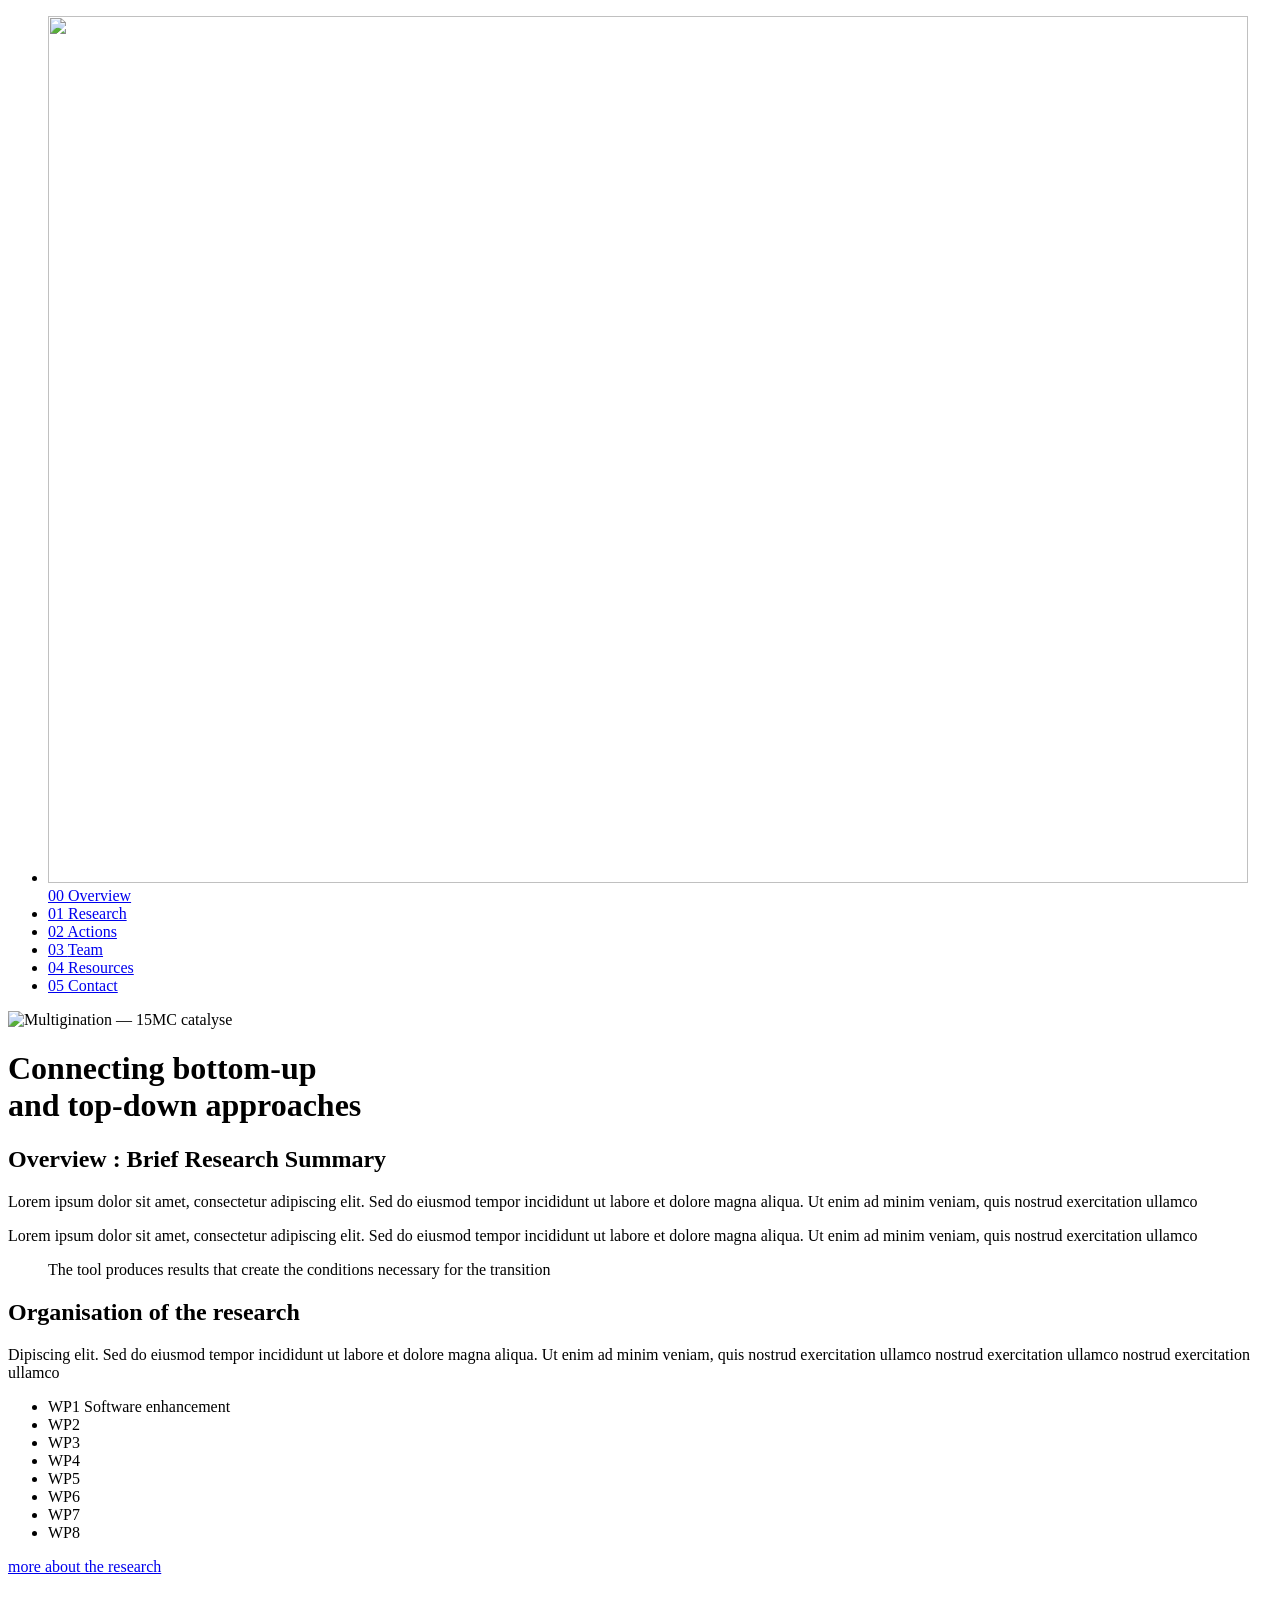
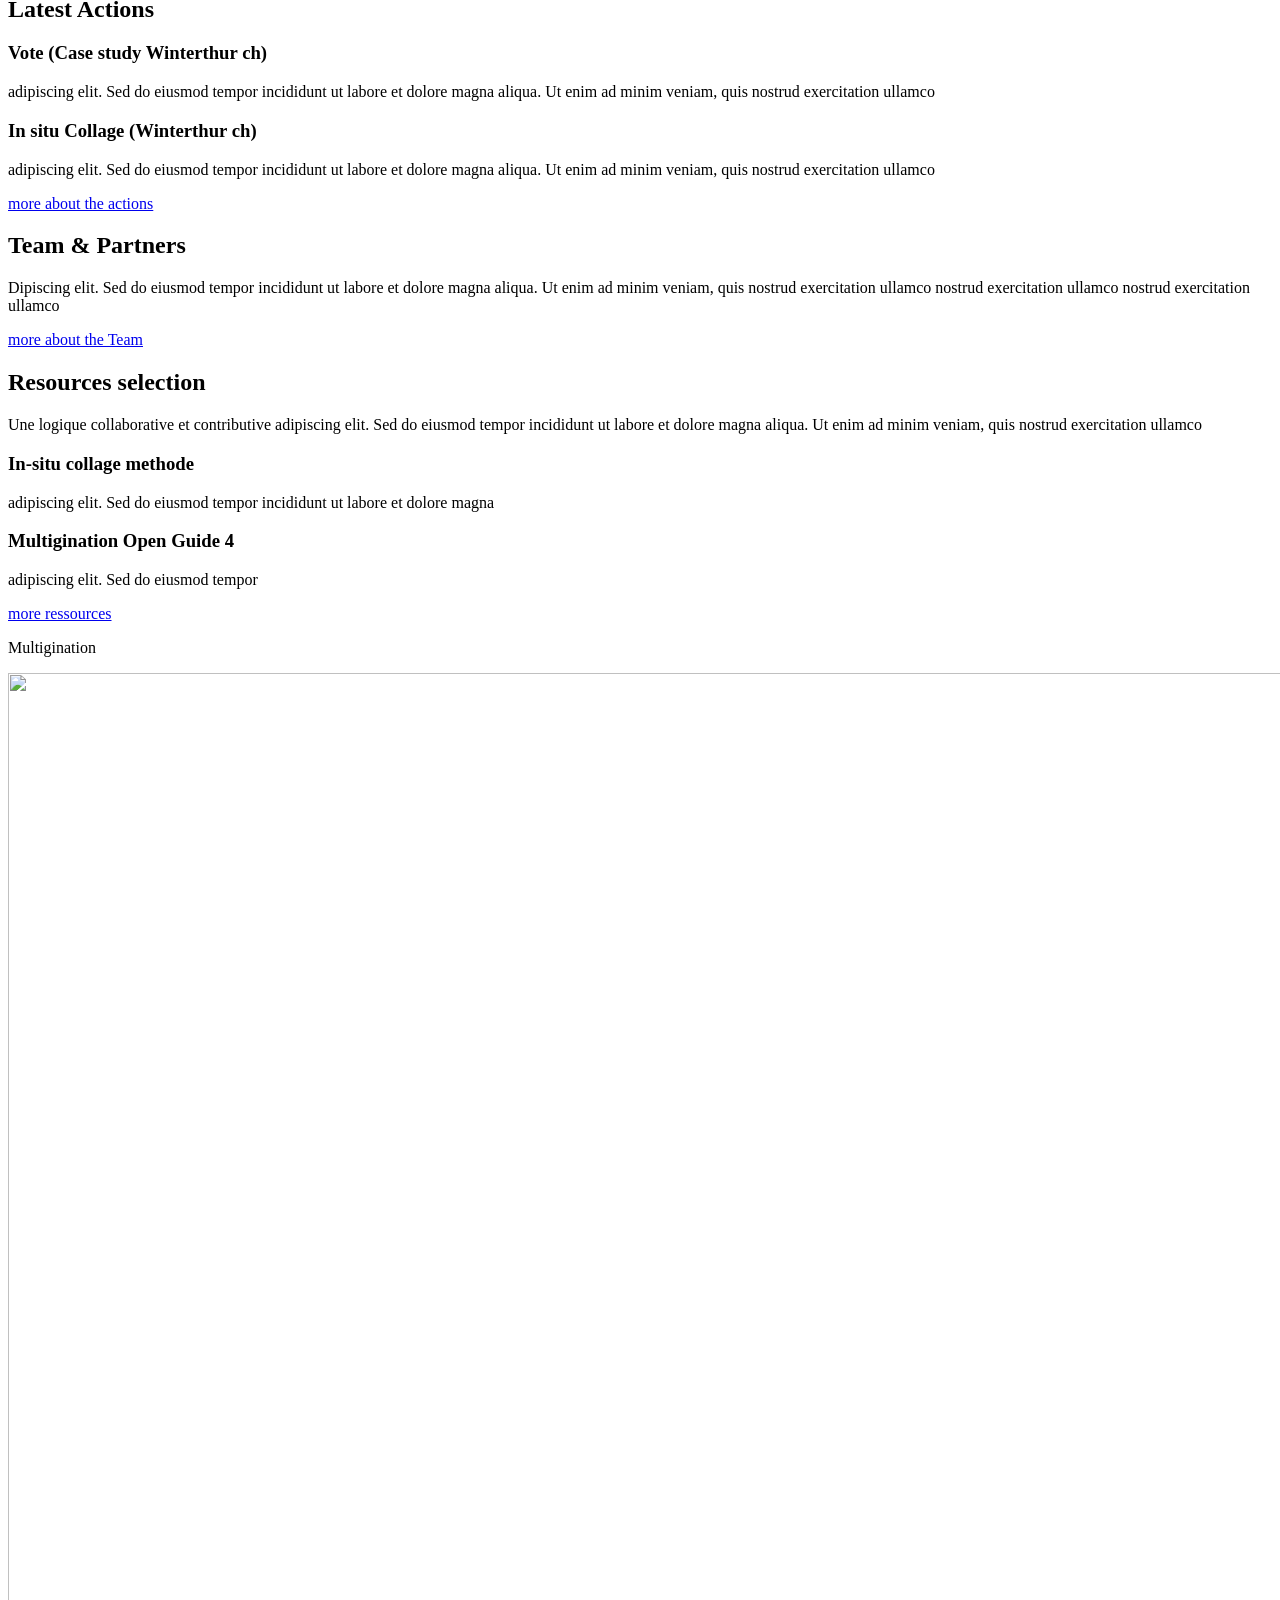
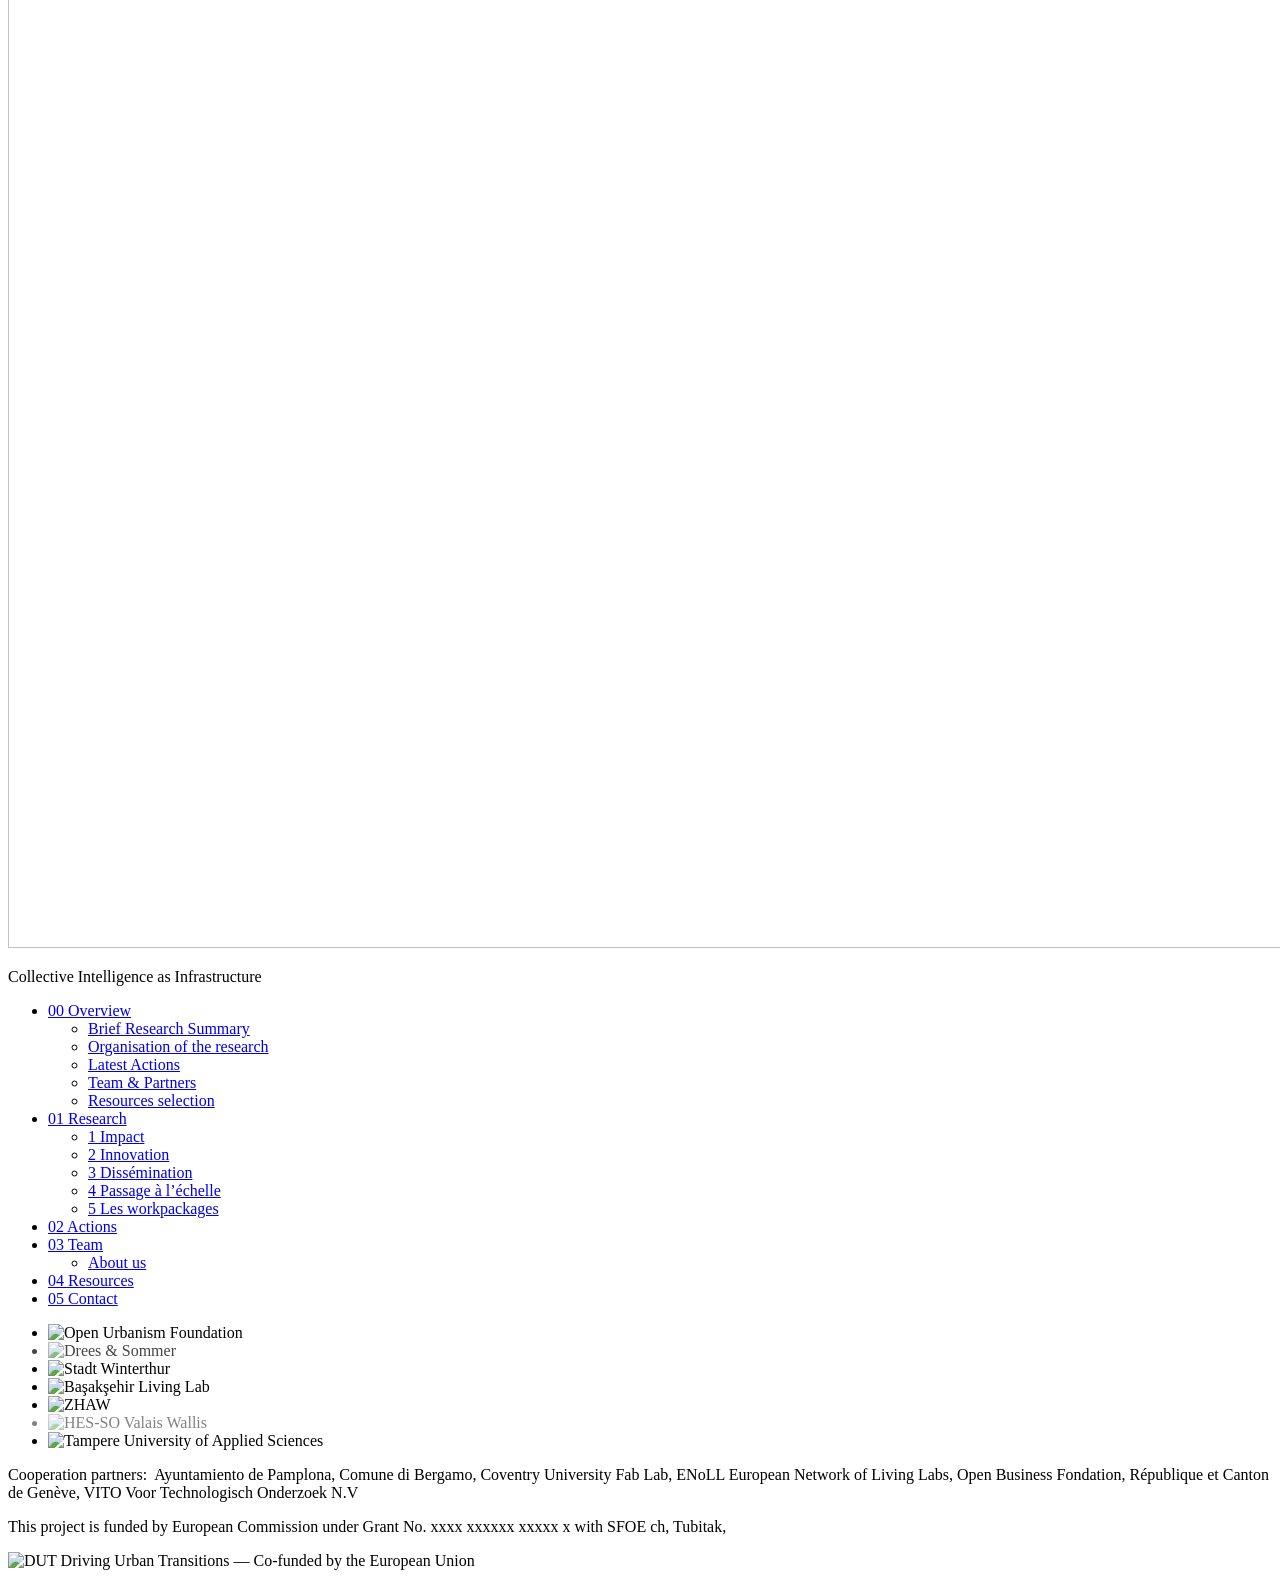
==== index.html @ ff6bdde0 "deploy(site): publish Multigination with plain H1 numbers" ====
<!doctype html>
<html lang="en">
	<head>
		<meta charset="utf-8" />
		<meta name="viewport" content="width=device-width, initial-scale=1" />
		<meta name="robots" content="noindex, nofollow" />
		<link rel="icon" href="/multigination-site/assets/brand/multigination-icon.png" />
		<script>
			/* Entrance motion only when allowed; everything stays visible otherwise. */
			try {
				if (!matchMedia('(prefers-reduced-motion: reduce)').matches) document.documentElement.classList.add('mg-motion');
			} catch (e) {}
		</script>
		<link href="/multigination-site/_app/immutable/entry/start.D6zuiDNo.js" rel="modulepreload">
		<link href="/multigination-site/_app/immutable/entry/payload.DSmR2FwN.js" rel="modulepreload">
		<link href="/multigination-site/_app/immutable/chunks/CRzLMJPS.js" rel="modulepreload">
		<link href="/multigination-site/_app/immutable/chunks/BfN2QeM5.js" rel="modulepreload">
		<link href="/multigination-site/_app/immutable/chunks/CEHcjPaB.js" rel="modulepreload">
		<link href="/multigination-site/_app/immutable/chunks/D9RKIQqt.js" rel="modulepreload">
		<link href="/multigination-site/_app/immutable/chunks/B4y-489o.js" rel="modulepreload">
		<link href="/multigination-site/_app/immutable/entry/app.DIaLrptm.js" rel="modulepreload">
		<link href="/multigination-site/_app/immutable/nodes/0.DMyvDk5d.js" rel="modulepreload">
		<link href="/multigination-site/_app/immutable/nodes/2.DEUHML2O.js" rel="modulepreload">
		<link href="/multigination-site/_app/immutable/chunks/BKaqnfBG.js" rel="modulepreload">
		<link href="/multigination-site/_app/immutable/chunks/IMDAhLnk.js" rel="modulepreload">
		<link href="/multigination-site/_app/immutable/chunks/BIzUYQnW.js" rel="modulepreload">
		<!--12spi07--><meta name="robots" content="noindex, nofollow"/><!----><title>00 Overview — Multigination</title>
		<link href="/multigination-site/_app/immutable/assets/0.BeTSXRjf.css" rel="stylesheet">
		<link href="/multigination-site/_app/immutable/assets/placeholders.nzxCid6A.css" rel="stylesheet">
		<link href="/multigination-site/_app/immutable/assets/Card.DO4k77-3.css" rel="stylesheet">
		<link href="/multigination-site/_app/immutable/assets/Overview.DyeqRTXB.css" rel="stylesheet">
	</head>
	<body data-sveltekit-preload-data="hover">
		<div style="display: contents"><!--[--><!--[--><!--[0--><!--[--><!--[--><!--[-1--><!--[--><header class="site-header svelte-1ezjbvk"><nav class="nav-main svelte-1ezjbvk" aria-label="Main navigation"><ul class="svelte-1ezjbvk"><!--[--><li class="svelte-1ezjbvk current home"><a href="/multigination-site/" aria-current="page" class="svelte-1ezjbvk"><!--[0--><span class="icon svelte-1ezjbvk" aria-hidden="true"><img src="/multigination-site/assets/brand/multigination-icon.png" alt="" width="1200" height="867" class="svelte-1ezjbvk"/></span><!--]--> <span class="btn svelte-1ezjbvk"><span class="no svelte-1ezjbvk">00 </span>Overview</span></a></li><li class="svelte-1ezjbvk"><a href="/multigination-site/01-research/" class="svelte-1ezjbvk"><!--[-1--><!--]--> <span class="btn svelte-1ezjbvk"><span class="no svelte-1ezjbvk">01 </span>Research</span></a></li><li class="svelte-1ezjbvk"><a href="/multigination-site/02-actions/" class="svelte-1ezjbvk"><!--[-1--><!--]--> <span class="btn svelte-1ezjbvk"><span class="no svelte-1ezjbvk">02 </span>Actions</span></a></li><li class="svelte-1ezjbvk"><a href="/multigination-site/03-team-and-partners/" class="svelte-1ezjbvk"><!--[-1--><!--]--> <span class="btn svelte-1ezjbvk"><span class="no svelte-1ezjbvk">03 </span>Team</span></a></li><li class="svelte-1ezjbvk"><a href="/multigination-site/04-ressources/" class="svelte-1ezjbvk"><!--[-1--><!--]--> <span class="btn svelte-1ezjbvk"><span class="no svelte-1ezjbvk">04 </span>Resources</span></a></li><li class="svelte-1ezjbvk"><a href="/multigination-site/05-contact/" class="svelte-1ezjbvk"><!--[-1--><!--]--> <span class="btn svelte-1ezjbvk"><span class="no svelte-1ezjbvk">05 </span>Contact</span></a></li><!--]--></ul></nav></header><!----> <div class="page svelte-12spi07"><!--[-1--><!--]--> <main class="main-primary" id="content"><header class="intro svelte-da1f0x"><div class="intro-logo svelte-da1f0x"><div class="logo-box svelte-da1f0x"><span class="living-logo svelte-1qykls2"><img src="/multigination-site/assets/brand/multigination-logo.png" alt="Multigination — 15MC catalyse" width="3125" height="1875" class="svelte-1qykls2"/> <!--[-1--><!--]--></span><!----></div></div> <h1 class="fs-xl enter svelte-da1f0x" style="--enter-i: 1;"><span class="hl">Connecting bottom-up <br/></span><span class="hl">and top-down approaches</span></h1></header> <section class="section" id="to_summary"><h2 class="section-heading fs-md"><span>Overview : Brief Research Summary</span></h2> <div class="intro-row content"><div class="col"><p>Lorem ipsum dolor sit amet, consectetur adipiscing elit. Sed do eiusmod tempor incididunt ut labore et dolore magna aliqua. Ut enim ad minim veniam, quis nostrud exercitation ullamco</p></div> <div class="col"><p>Lorem ipsum dolor sit amet, consectetur adipiscing elit. Sed do eiusmod tempor incididunt ut labore et dolore magna aliqua. Ut enim ad minim veniam, quis nostrud exercitation ullamco</p></div></div> <div class="content"><blockquote><p>The tool produces results that create the conditions necessary for the transition</p></blockquote></div></section> <section class="section section-40" id="to_organisation"><h2 class="section-heading fs-md"><span>Organisation of the research</span></h2> <div class="content"><p>Dipiscing elit. Sed do eiusmod tempor incididunt ut labore et dolore magna aliqua. Ut enim ad minim veniam, quis nostrud exercitation ullamco nostrud exercitation ullamco nostrud exercitation ullamco</p> <ul class="wp svelte-da1f0x"><li class="b u">WP1 Software enhancement</li> <li>WP2</li> <li>WP3</li> <li>WP4</li> <li>WP5</li> <li>WP6</li> <li>WP7</li> <li>WP8</li></ul> <p><a class="a-ico-return" href="/multigination-site/01-research/">more about the research</a></p></div></section> <section class="section section-60" id="to_latest-actions"><h2 class="section-heading fs-md"><span>Latest Actions</span></h2> <div class="news svelte-da1f0x"><article class="card svelte-1udyrqm"><h3 class="card-title fs-plus svelte-1udyrqm"><span class="u">Vote (Case study Winterthur ch)</span></h3> <div class="card-body svelte-1udyrqm"><p>adipiscing elit. Sed do eiusmod tempor incididunt ut labore et dolore magna aliqua. Ut enim ad minim veniam, quis nostrud exercitation ullamco</p><!----></div> <!--[-1--><!--]--></article><!----> <article class="card svelte-1udyrqm"><h3 class="card-title fs-plus svelte-1udyrqm"><span class="u">In situ Collage (Winterthur ch)</span></h3> <div class="card-body svelte-1udyrqm"><p>adipiscing elit. Sed do eiusmod tempor incididunt ut labore et dolore magna aliqua. Ut enim ad minim veniam, quis nostrud exercitation ullamco</p><!----></div> <!--[-1--><!--]--></article><!----></div> <div class="content"><p><a class="a-ico-return" href="/multigination-site/02-actions/">more about the actions</a></p></div></section> <section class="section section-60" id="to_team"><h2 class="section-heading fs-md"><span>Team &amp; Partners</span></h2> <div class="content"><p>Dipiscing elit. Sed do eiusmod tempor incididunt ut labore et dolore magna aliqua. Ut enim ad minim veniam, quis nostrud exercitation ullamco nostrud exercitation ullamco nostrud exercitation ullamco</p> <p><a class="a-ico-return" href="/multigination-site/03-team-and-partners/">more about the Team</a></p></div></section> <section class="section section-40" id="to_resources"><h2 class="section-heading fs-md"><span>Resources selection</span></h2> <div class="content"><p>Une logique collaborative et contributive adipiscing elit. Sed do eiusmod tempor incididunt ut labore et dolore
				magna aliqua. Ut enim ad minim veniam, quis nostrud exercitation ullamco</p></div> <div class="publications svelte-da1f0x"><article class="card svelte-1udyrqm compact"><h3 class="card-title fs-plus svelte-1udyrqm"><span class="u">In-situ collage methode</span></h3> <div class="card-body svelte-1udyrqm"><p>adipiscing elit. Sed do eiusmod tempor incididunt ut labore et dolore magna</p><!----></div> <!--[-1--><!--]--></article><!----> <article class="card svelte-1udyrqm compact"><h3 class="card-title fs-plus svelte-1udyrqm"><span class="u">Multigination Open Guide 4</span></h3> <div class="card-body svelte-1udyrqm"><p>adipiscing elit. Sed do eiusmod tempor</p><!----></div> <!--[-1--><!--]--></article><!----></div> <div class="content"><p><a class="a-ico-return" href="/multigination-site/04-ressources/">more ressources</a></p></div></section><!----></main> <footer class="footer svelte-4jwo3w" id="footer"><p class="big-word svelte-4jwo3w" aria-hidden="true">Multigination</p> <div class="footer-inner svelte-4jwo3w"><a class="footer-logo svelte-4jwo3w" href="/multigination-site/" aria-label="Multigination — Overview"><img src="/multigination-site/assets/brand/multigination-logo.png" alt="" width="3125" height="1875"/></a> <p class="footer-slogan fs-md svelte-4jwo3w">Collective Intelligence as Infrastructure</p> <nav class="nav-footer fs-sm svelte-4jwo3w" aria-label="Footer navigation"><ul class="svelte-4jwo3w"><!--[--><li class="svelte-4jwo3w"><a href="/multigination-site/" class="svelte-4jwo3w">00 Overview</a> <!--[0--><ul class="svelte-4jwo3w"><!--[--><li class="svelte-4jwo3w"><a href="/multigination-site/#to_summary" class="svelte-4jwo3w">Brief Research Summary</a></li><li class="svelte-4jwo3w"><a href="/multigination-site/#to_organisation" class="svelte-4jwo3w">Organisation of the research</a></li><li class="svelte-4jwo3w"><a href="/multigination-site/#to_latest-actions" class="svelte-4jwo3w">Latest Actions</a></li><li class="svelte-4jwo3w"><a href="/multigination-site/#to_team" class="svelte-4jwo3w">Team &amp; Partners</a></li><li class="svelte-4jwo3w"><a href="/multigination-site/#to_resources" class="svelte-4jwo3w">Resources selection</a></li><!--]--></ul><!--]--></li><li class="svelte-4jwo3w"><a href="/multigination-site/01-research/" class="svelte-4jwo3w">01 Research</a> <!--[0--><ul class="svelte-4jwo3w"><!--[--><li class="svelte-4jwo3w"><a href="/multigination-site/01-research/#to_impact" class="svelte-4jwo3w">1 Impact</a></li><li class="svelte-4jwo3w"><a href="/multigination-site/01-research/#to_innovation" class="svelte-4jwo3w">2 Innovation</a></li><li class="svelte-4jwo3w"><a href="/multigination-site/01-research/#to_dissemination" class="svelte-4jwo3w">3 Dissémination</a></li><li class="svelte-4jwo3w"><a href="/multigination-site/01-research/#to_echelle" class="svelte-4jwo3w">4 Passage à l’échelle</a></li><li class="svelte-4jwo3w"><a href="/multigination-site/01-research/#to_workpackages" class="svelte-4jwo3w">5 Les workpackages</a></li><!--]--></ul><!--]--></li><li class="svelte-4jwo3w"><a href="/multigination-site/02-actions/" class="svelte-4jwo3w">02 Actions</a> <!--[-1--><!--]--></li><li class="svelte-4jwo3w"><a href="/multigination-site/03-team-and-partners/" class="svelte-4jwo3w">03 Team</a> <!--[0--><ul class="svelte-4jwo3w"><!--[--><li class="svelte-4jwo3w"><a href="/multigination-site/03-team-and-partners/#to_about" class="svelte-4jwo3w">About us</a></li><!--]--></ul><!--]--></li><li class="svelte-4jwo3w"><a href="/multigination-site/04-ressources/" class="svelte-4jwo3w">04 Resources</a> <!--[-1--><!--]--></li><li class="svelte-4jwo3w"><a href="/multigination-site/05-contact/" class="svelte-4jwo3w">05 Contact</a> <!--[-1--><!--]--></li><!--]--></ul></nav> <aside class="footer-funding svelte-4jwo3w" aria-label="Partners and funding"><ul class="logos svelte-4jwo3w" aria-label="Partners"><!--[--><li class="svelte-4jwo3w" style="--scale: 1.25;"><img src="/multigination-site/assets/partners/open-urbanism-foundation.png" alt="Open Urbanism Foundation" width="3130" height="1063" class="svelte-4jwo3w"/></li><li class="svelte-4jwo3w" style="--scale: 1; opacity: 0.7271;"><img src="/multigination-site/assets/partners/drees-sommer.png" alt="Drees &amp; Sommer" width="1024" height="322" class="svelte-4jwo3w"/></li><li class="svelte-4jwo3w" style="--scale: 0.7;"><img src="/multigination-site/assets/partners/stadt-winterthur.png" alt="Stadt Winterthur" width="284" height="46" class="svelte-4jwo3w"/></li><li class="svelte-4jwo3w" style="--scale: 1.1;"><img src="/multigination-site/assets/partners/bll.png" alt="Başakşehir Living Lab" width="594" height="211" class="svelte-4jwo3w"/></li><li class="svelte-4jwo3w" style="--scale: 1.1;"><img src="/multigination-site/assets/partners/zhaw.png" alt="ZHAW" width="338" height="353" class="svelte-4jwo3w"/></li><li class="svelte-4jwo3w" style="--scale: 0.7; opacity: 0.4857;"><img src="/multigination-site/assets/partners/hes-so.png" alt="HES-SO Valais Wallis" width="1478" height="258" class="svelte-4jwo3w"/></li><li class="svelte-4jwo3w" style="--scale: 1.4;"><img src="/multigination-site/assets/partners/tamk.png" alt="Tampere University of Applied Sciences" width="895" height="353" class="svelte-4jwo3w"/></li><!--]--></ul> <p class="coop svelte-4jwo3w"><span class="b">Cooperation partners</span>:  Ayuntamiento de Pamplona, Comune di Bergamo, Coventry
				University Fab Lab, ENoLL European Network of Living Labs, Open Business Fondation, République et Canton de
				Genève, VITO Voor Technologisch Onderzoek N.V</p> <div class="funding svelte-4jwo3w"><p class="svelte-4jwo3w">This project is funded by European Commission under Grant No. xxxx xxxxxx xxxxx x with SFOE ch, Tubitak,</p> <img class="dut svelte-4jwo3w" src="/multigination-site/assets/partners/dut-eu.png" alt="DUT Driving Urban Transitions — Co-funded by the European Union" width="1200" height="200"/></div></aside></div></footer><!----></div><!--]--><!--]--><!--]--><!----><!--]--><!--]--><!--]--><!----> <!--[-1--><!--]--><!--]-->
			
			<script>
				{
					__sveltekit_vsz1yu = {
						base: "/multigination-site",
						version: "1792745255093",
						assets: "/multigination-site"
					};

					const element = document.currentScript.parentElement;

					import("/multigination-site/_app/immutable/entry/start.D6zuiDNo.js").then(async (kit) => {
						kit.init(__sveltekit_vsz1yu);
						const app = await import("/multigination-site/_app/immutable/entry/app.DIaLrptm.js");
						kit.start(app, element, {
							node_ids: [0, 2],
							data: [null,null],
							form: null,
							error: null
						});
					});
				}
			</script>
		</div>
	</body>
</html>
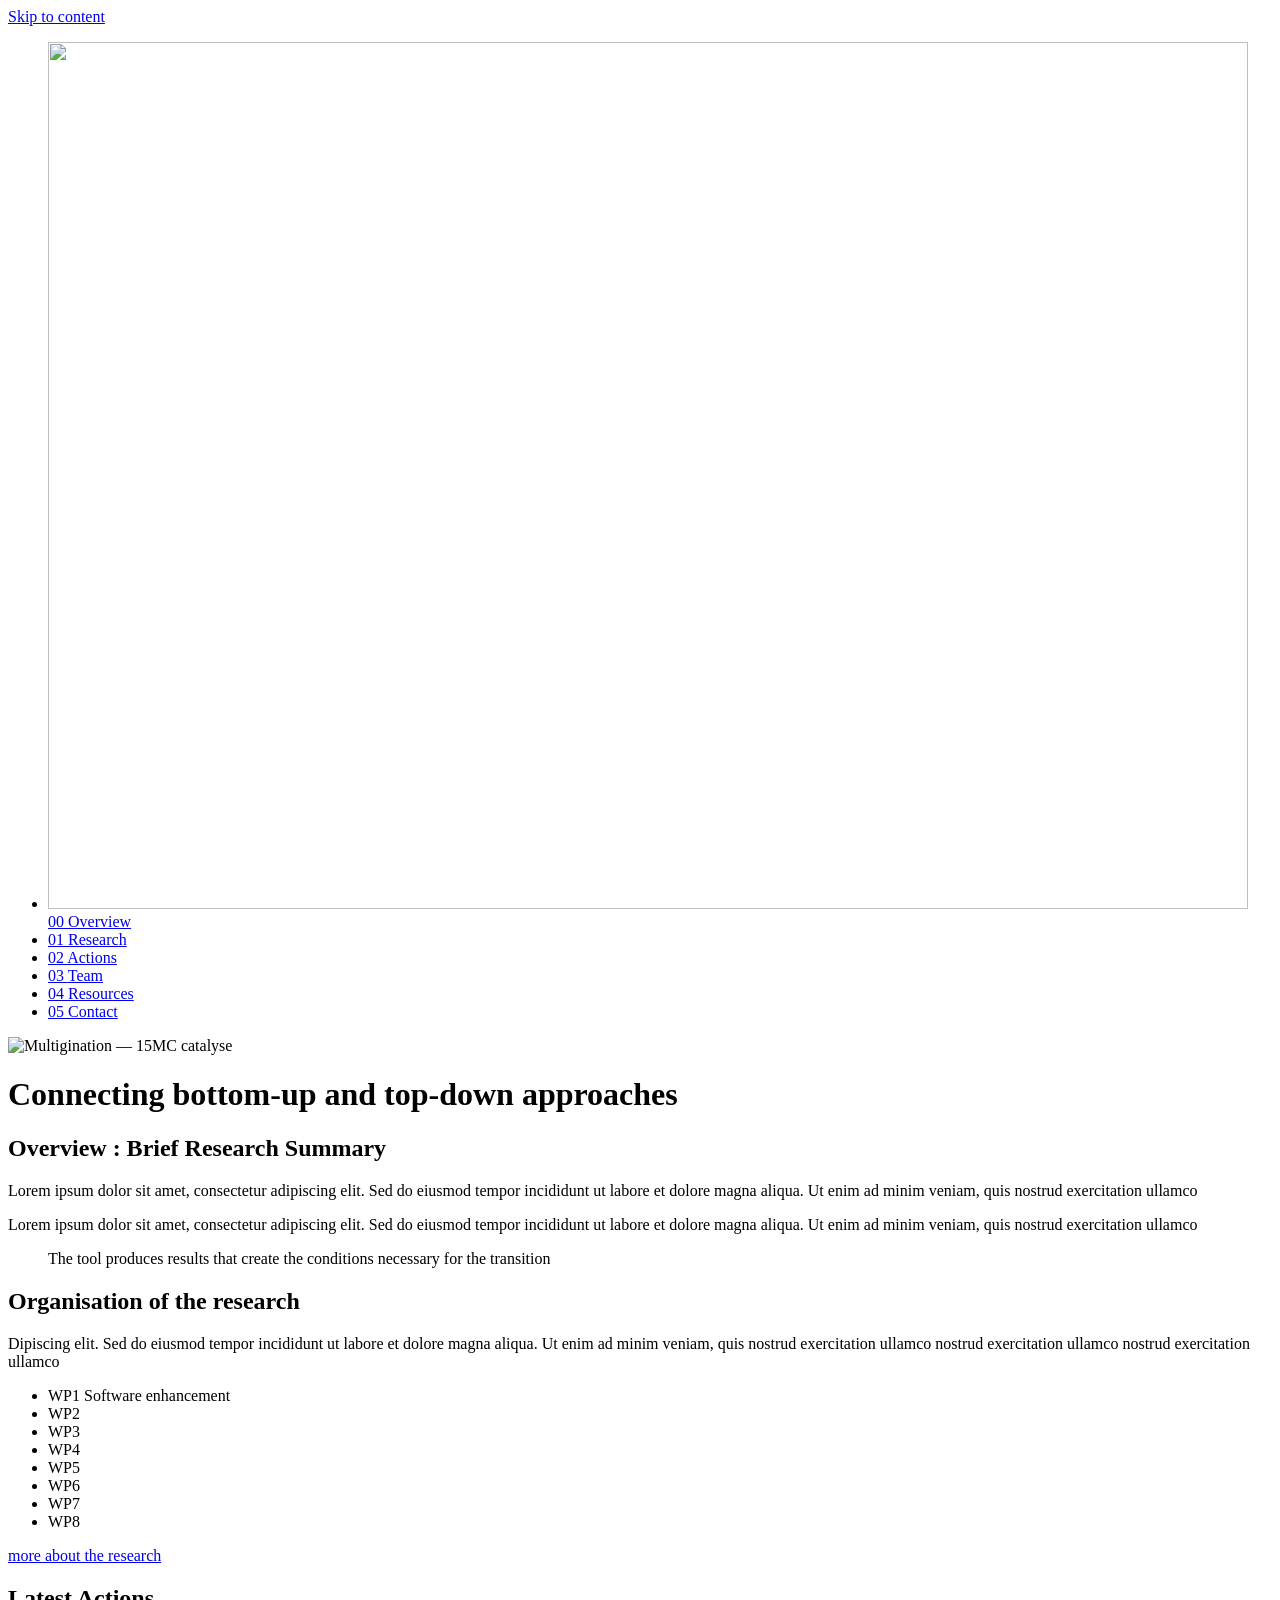
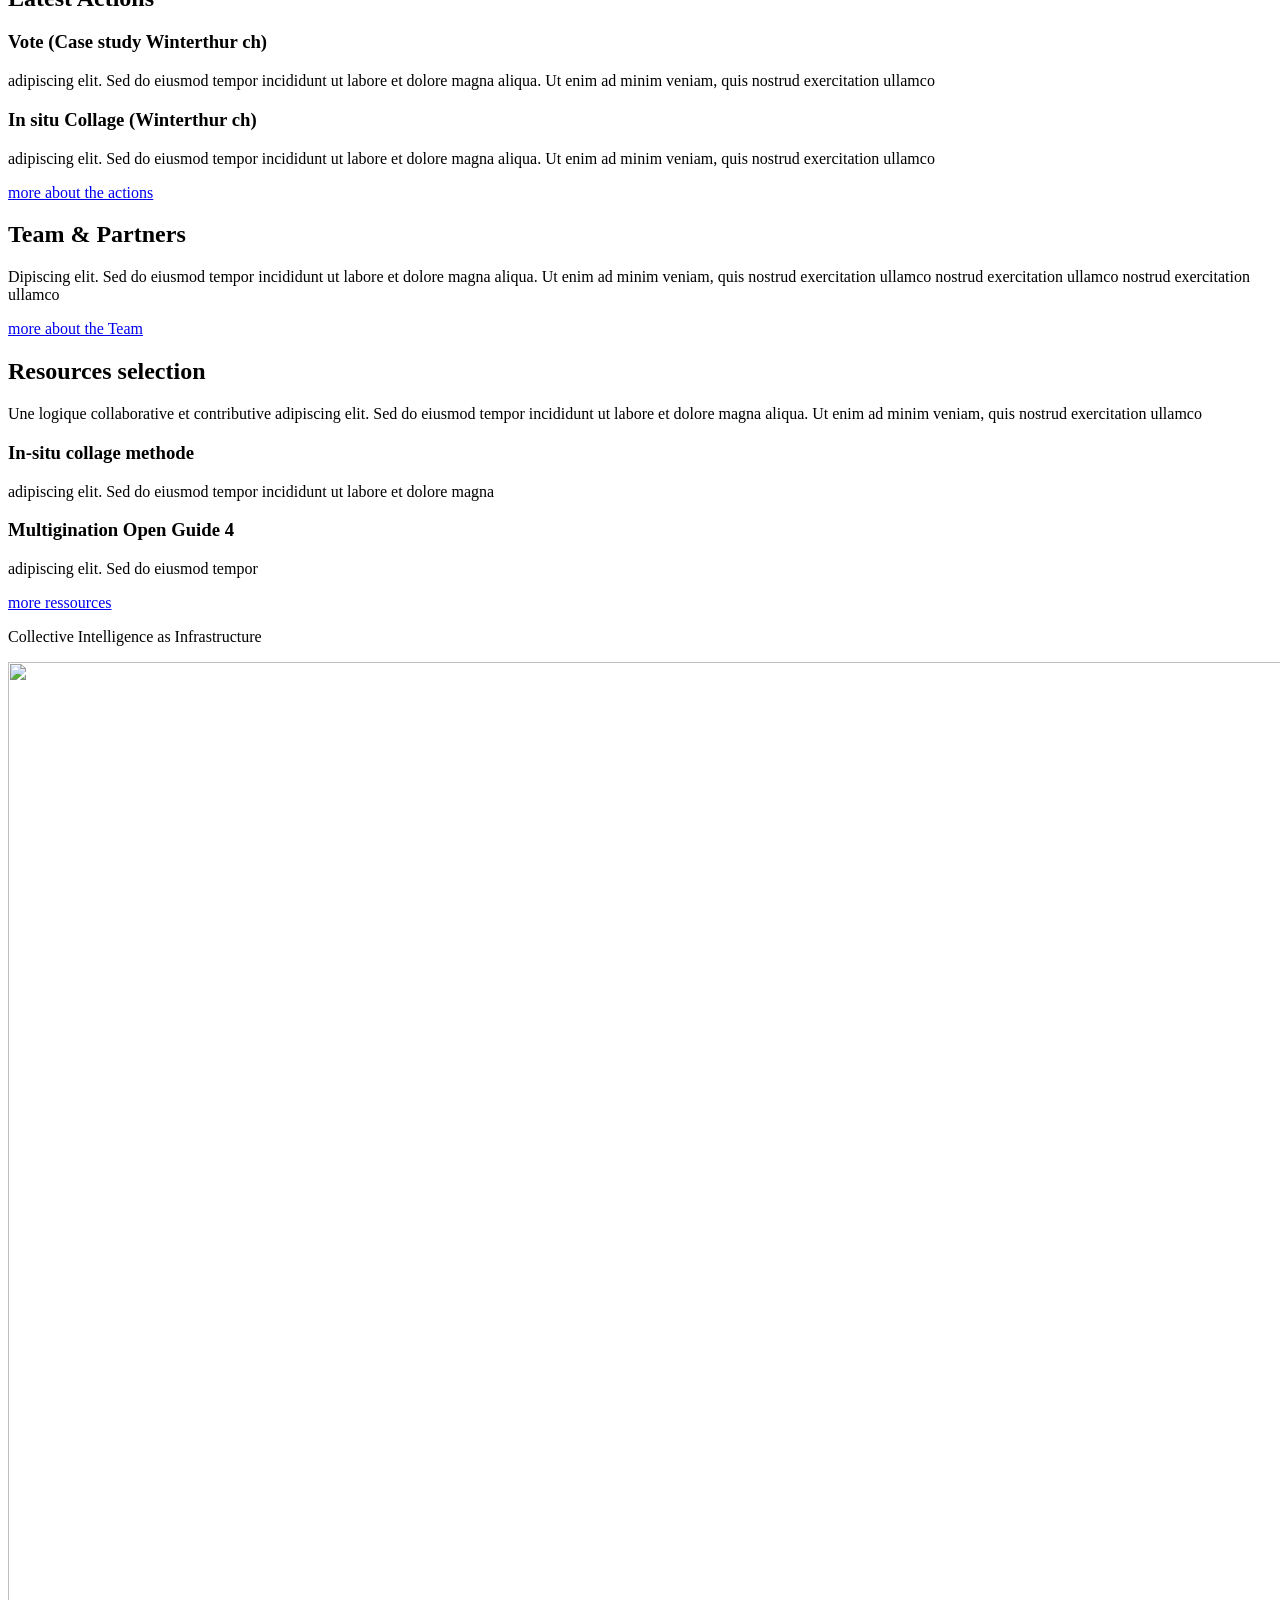
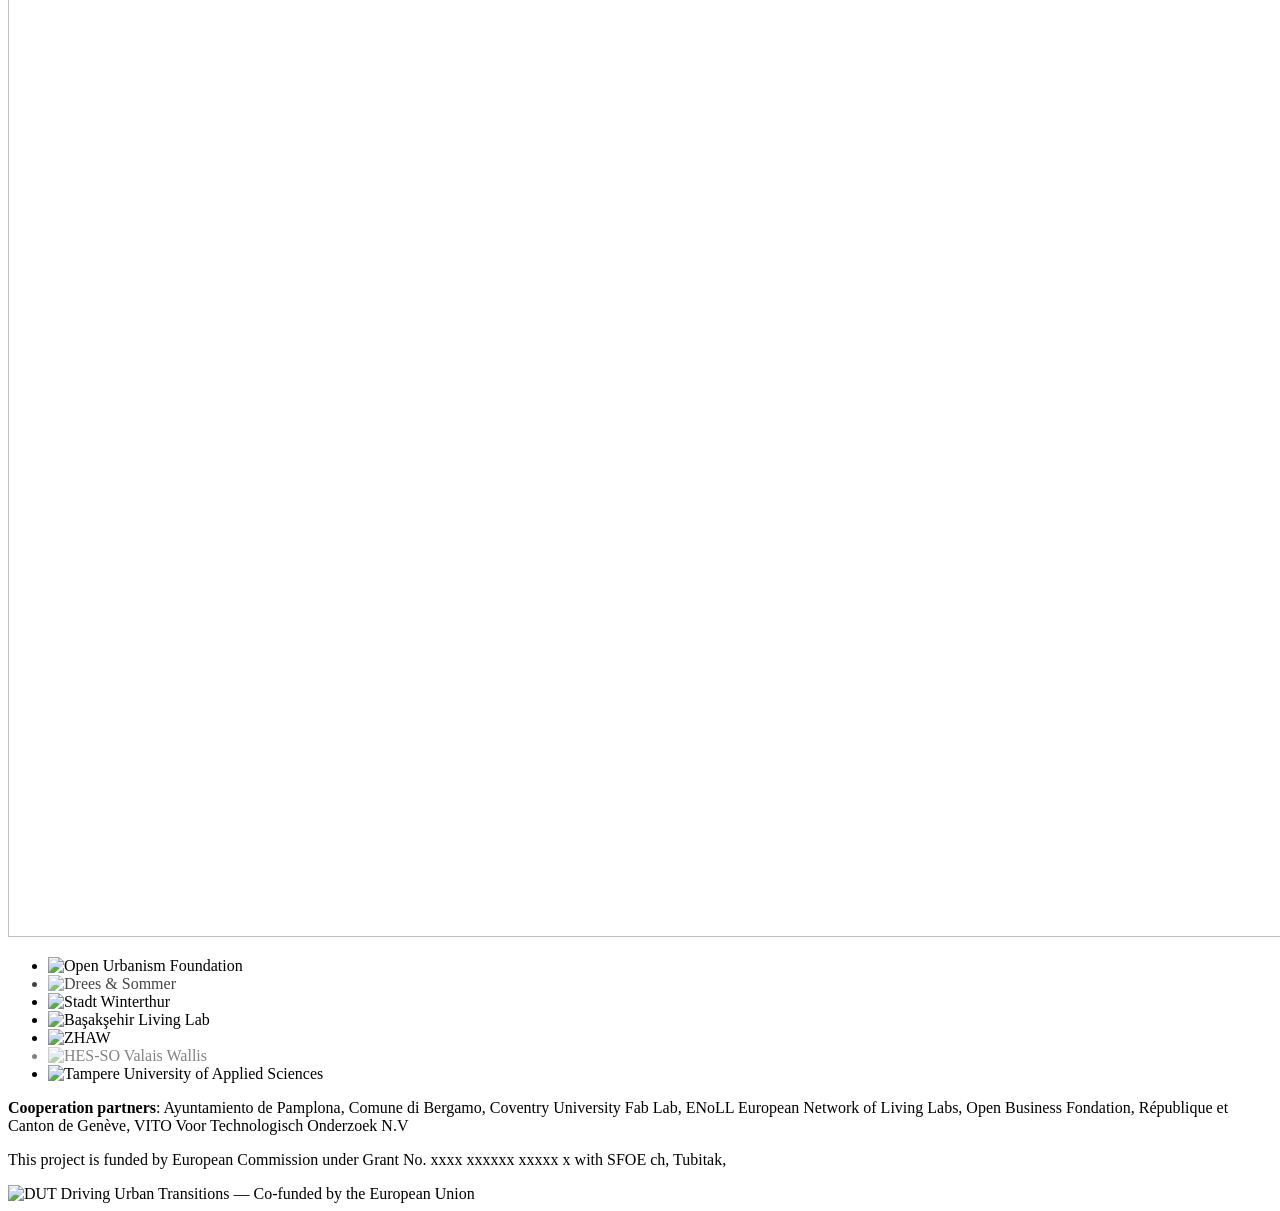
==== commit e4fd6cd8: "feat(pages): publish Alain updates from local CMS" ====
--- a/index.html
+++ b/index.html
@@ -1,63 +1,2 @@
-<!doctype html>
-<html lang="en">
-	<head>
-		<meta charset="utf-8" />
-		<meta name="viewport" content="width=device-width, initial-scale=1" />
-		<meta name="robots" content="noindex, nofollow" />
-		<link rel="icon" href="/multigination-site/assets/brand/multigination-icon.png" />
-		<script>
-			/* Entrance motion only when allowed; everything stays visible otherwise. */
-			try {
-				if (!matchMedia('(prefers-reduced-motion: reduce)').matches) document.documentElement.classList.add('mg-motion');
-			} catch (e) {}
-		</script>
-		<link href="/multigination-site/_app/immutable/entry/start.D6zuiDNo.js" rel="modulepreload">
-		<link href="/multigination-site/_app/immutable/entry/payload.DSmR2FwN.js" rel="modulepreload">
-		<link href="/multigination-site/_app/immutable/chunks/CRzLMJPS.js" rel="modulepreload">
-		<link href="/multigination-site/_app/immutable/chunks/BfN2QeM5.js" rel="modulepreload">
-		<link href="/multigination-site/_app/immutable/chunks/CEHcjPaB.js" rel="modulepreload">
-		<link href="/multigination-site/_app/immutable/chunks/D9RKIQqt.js" rel="modulepreload">
-		<link href="/multigination-site/_app/immutable/chunks/B4y-489o.js" rel="modulepreload">
-		<link href="/multigination-site/_app/immutable/entry/app.DIaLrptm.js" rel="modulepreload">
-		<link href="/multigination-site/_app/immutable/nodes/0.DMyvDk5d.js" rel="modulepreload">
-		<link href="/multigination-site/_app/immutable/nodes/2.DEUHML2O.js" rel="modulepreload">
-		<link href="/multigination-site/_app/immutable/chunks/BKaqnfBG.js" rel="modulepreload">
-		<link href="/multigination-site/_app/immutable/chunks/IMDAhLnk.js" rel="modulepreload">
-		<link href="/multigination-site/_app/immutable/chunks/BIzUYQnW.js" rel="modulepreload">
-		<!--12spi07--><meta name="robots" content="noindex, nofollow"/><!----><title>00 Overview — Multigination</title>
-		<link href="/multigination-site/_app/immutable/assets/0.BeTSXRjf.css" rel="stylesheet">
-		<link href="/multigination-site/_app/immutable/assets/placeholders.nzxCid6A.css" rel="stylesheet">
-		<link href="/multigination-site/_app/immutable/assets/Card.DO4k77-3.css" rel="stylesheet">
-		<link href="/multigination-site/_app/immutable/assets/Overview.DyeqRTXB.css" rel="stylesheet">
-	</head>
-	<body data-sveltekit-preload-data="hover">
-		<div style="display: contents"><!--[--><!--[--><!--[0--><!--[--><!--[--><!--[-1--><!--[--><header class="site-header svelte-1ezjbvk"><nav class="nav-main svelte-1ezjbvk" aria-label="Main navigation"><ul class="svelte-1ezjbvk"><!--[--><li class="svelte-1ezjbvk current home"><a href="/multigination-site/" aria-current="page" class="svelte-1ezjbvk"><!--[0--><span class="icon svelte-1ezjbvk" aria-hidden="true"><img src="/multigination-site/assets/brand/multigination-icon.png" alt="" width="1200" height="867" class="svelte-1ezjbvk"/></span><!--]--> <span class="btn svelte-1ezjbvk"><span class="no svelte-1ezjbvk">00 </span>Overview</span></a></li><li class="svelte-1ezjbvk"><a href="/multigination-site/01-research/" class="svelte-1ezjbvk"><!--[-1--><!--]--> <span class="btn svelte-1ezjbvk"><span class="no svelte-1ezjbvk">01 </span>Research</span></a></li><li class="svelte-1ezjbvk"><a href="/multigination-site/02-actions/" class="svelte-1ezjbvk"><!--[-1--><!--]--> <span class="btn svelte-1ezjbvk"><span class="no svelte-1ezjbvk">02 </span>Actions</span></a></li><li class="svelte-1ezjbvk"><a href="/multigination-site/03-team-and-partners/" class="svelte-1ezjbvk"><!--[-1--><!--]--> <span class="btn svelte-1ezjbvk"><span class="no svelte-1ezjbvk">03 </span>Team</span></a></li><li class="svelte-1ezjbvk"><a href="/multigination-site/04-ressources/" class="svelte-1ezjbvk"><!--[-1--><!--]--> <span class="btn svelte-1ezjbvk"><span class="no svelte-1ezjbvk">04 </span>Resources</span></a></li><li class="svelte-1ezjbvk"><a href="/multigination-site/05-contact/" class="svelte-1ezjbvk"><!--[-1--><!--]--> <span class="btn svelte-1ezjbvk"><span class="no svelte-1ezjbvk">05 </span>Contact</span></a></li><!--]--></ul></nav></header><!----> <div class="page svelte-12spi07"><!--[-1--><!--]--> <main class="main-primary" id="content"><header class="intro svelte-da1f0x"><div class="intro-logo svelte-da1f0x"><div class="logo-box svelte-da1f0x"><span class="living-logo svelte-1qykls2"><img src="/multigination-site/assets/brand/multigination-logo.png" alt="Multigination — 15MC catalyse" width="3125" height="1875" class="svelte-1qykls2"/> <!--[-1--><!--]--></span><!----></div></div> <h1 class="fs-xl enter svelte-da1f0x" style="--enter-i: 1;"><span class="hl">Connecting bottom-up <br/></span><span class="hl">and top-down approaches</span></h1></header> <section class="section" id="to_summary"><h2 class="section-heading fs-md"><span>Overview : Brief Research Summary</span></h2> <div class="intro-row content"><div class="col"><p>Lorem ipsum dolor sit amet, consectetur adipiscing elit. Sed do eiusmod tempor incididunt ut labore et dolore magna aliqua. Ut enim ad minim veniam, quis nostrud exercitation ullamco</p></div> <div class="col"><p>Lorem ipsum dolor sit amet, consectetur adipiscing elit. Sed do eiusmod tempor incididunt ut labore et dolore magna aliqua. Ut enim ad minim veniam, quis nostrud exercitation ullamco</p></div></div> <div class="content"><blockquote><p>The tool produces results that create the conditions necessary for the transition</p></blockquote></div></section> <section class="section section-40" id="to_organisation"><h2 class="section-heading fs-md"><span>Organisation of the research</span></h2> <div class="content"><p>Dipiscing elit. Sed do eiusmod tempor incididunt ut labore et dolore magna aliqua. Ut enim ad minim veniam, quis nostrud exercitation ullamco nostrud exercitation ullamco nostrud exercitation ullamco</p> <ul class="wp svelte-da1f0x"><li class="b u">WP1 Software enhancement</li> <li>WP2</li> <li>WP3</li> <li>WP4</li> <li>WP5</li> <li>WP6</li> <li>WP7</li> <li>WP8</li></ul> <p><a class="a-ico-return" href="/multigination-site/01-research/">more about the research</a></p></div></section> <section class="section section-60" id="to_latest-actions"><h2 class="section-heading fs-md"><span>Latest Actions</span></h2> <div class="news svelte-da1f0x"><article class="card svelte-1udyrqm"><h3 class="card-title fs-plus svelte-1udyrqm"><span class="u">Vote (Case study Winterthur ch)</span></h3> <div class="card-body svelte-1udyrqm"><p>adipiscing elit. Sed do eiusmod tempor incididunt ut labore et dolore magna aliqua. Ut enim ad minim veniam, quis nostrud exercitation ullamco</p><!----></div> <!--[-1--><!--]--></article><!----> <article class="card svelte-1udyrqm"><h3 class="card-title fs-plus svelte-1udyrqm"><span class="u">In situ Collage (Winterthur ch)</span></h3> <div class="card-body svelte-1udyrqm"><p>adipiscing elit. Sed do eiusmod tempor incididunt ut labore et dolore magna aliqua. Ut enim ad minim veniam, quis nostrud exercitation ullamco</p><!----></div> <!--[-1--><!--]--></article><!----></div> <div class="content"><p><a class="a-ico-return" href="/multigination-site/02-actions/">more about the actions</a></p></div></section> <section class="section section-60" id="to_team"><h2 class="section-heading fs-md"><span>Team &amp; Partners</span></h2> <div class="content"><p>Dipiscing elit. Sed do eiusmod tempor incididunt ut labore et dolore magna aliqua. Ut enim ad minim veniam, quis nostrud exercitation ullamco nostrud exercitation ullamco nostrud exercitation ullamco</p> <p><a class="a-ico-return" href="/multigination-site/03-team-and-partners/">more about the Team</a></p></div></section> <section class="section section-40" id="to_resources"><h2 class="section-heading fs-md"><span>Resources selection</span></h2> <div class="content"><p>Une logique collaborative et contributive adipiscing elit. Sed do eiusmod tempor incididunt ut labore et dolore
-				magna aliqua. Ut enim ad minim veniam, quis nostrud exercitation ullamco</p></div> <div class="publications svelte-da1f0x"><article class="card svelte-1udyrqm compact"><h3 class="card-title fs-plus svelte-1udyrqm"><span class="u">In-situ collage methode</span></h3> <div class="card-body svelte-1udyrqm"><p>adipiscing elit. Sed do eiusmod tempor incididunt ut labore et dolore magna</p><!----></div> <!--[-1--><!--]--></article><!----> <article class="card svelte-1udyrqm compact"><h3 class="card-title fs-plus svelte-1udyrqm"><span class="u">Multigination Open Guide 4</span></h3> <div class="card-body svelte-1udyrqm"><p>adipiscing elit. Sed do eiusmod tempor</p><!----></div> <!--[-1--><!--]--></article><!----></div> <div class="content"><p><a class="a-ico-return" href="/multigination-site/04-ressources/">more ressources</a></p></div></section><!----></main> <footer class="footer svelte-4jwo3w" id="footer"><p class="big-word svelte-4jwo3w" aria-hidden="true">Multigination</p> <div class="footer-inner svelte-4jwo3w"><a class="footer-logo svelte-4jwo3w" href="/multigination-site/" aria-label="Multigination — Overview"><img src="/multigination-site/assets/brand/multigination-logo.png" alt="" width="3125" height="1875"/></a> <p class="footer-slogan fs-md svelte-4jwo3w">Collective Intelligence as Infrastructure</p> <nav class="nav-footer fs-sm svelte-4jwo3w" aria-label="Footer navigation"><ul class="svelte-4jwo3w"><!--[--><li class="svelte-4jwo3w"><a href="/multigination-site/" class="svelte-4jwo3w">00 Overview</a> <!--[0--><ul class="svelte-4jwo3w"><!--[--><li class="svelte-4jwo3w"><a href="/multigination-site/#to_summary" class="svelte-4jwo3w">Brief Research Summary</a></li><li class="svelte-4jwo3w"><a href="/multigination-site/#to_organisation" class="svelte-4jwo3w">Organisation of the research</a></li><li class="svelte-4jwo3w"><a href="/multigination-site/#to_latest-actions" class="svelte-4jwo3w">Latest Actions</a></li><li class="svelte-4jwo3w"><a href="/multigination-site/#to_team" class="svelte-4jwo3w">Team &amp; Partners</a></li><li class="svelte-4jwo3w"><a href="/multigination-site/#to_resources" class="svelte-4jwo3w">Resources selection</a></li><!--]--></ul><!--]--></li><li class="svelte-4jwo3w"><a href="/multigination-site/01-research/" class="svelte-4jwo3w">01 Research</a> <!--[0--><ul class="svelte-4jwo3w"><!--[--><li class="svelte-4jwo3w"><a href="/multigination-site/01-research/#to_impact" class="svelte-4jwo3w">1 Impact</a></li><li class="svelte-4jwo3w"><a href="/multigination-site/01-research/#to_innovation" class="svelte-4jwo3w">2 Innovation</a></li><li class="svelte-4jwo3w"><a href="/multigination-site/01-research/#to_dissemination" class="svelte-4jwo3w">3 Dissémination</a></li><li class="svelte-4jwo3w"><a href="/multigination-site/01-research/#to_echelle" class="svelte-4jwo3w">4 Passage à l’échelle</a></li><li class="svelte-4jwo3w"><a href="/multigination-site/01-research/#to_workpackages" class="svelte-4jwo3w">5 Les workpackages</a></li><!--]--></ul><!--]--></li><li class="svelte-4jwo3w"><a href="/multigination-site/02-actions/" class="svelte-4jwo3w">02 Actions</a> <!--[-1--><!--]--></li><li class="svelte-4jwo3w"><a href="/multigination-site/03-team-and-partners/" class="svelte-4jwo3w">03 Team</a> <!--[0--><ul class="svelte-4jwo3w"><!--[--><li class="svelte-4jwo3w"><a href="/multigination-site/03-team-and-partners/#to_about" class="svelte-4jwo3w">About us</a></li><!--]--></ul><!--]--></li><li class="svelte-4jwo3w"><a href="/multigination-site/04-ressources/" class="svelte-4jwo3w">04 Resources</a> <!--[-1--><!--]--></li><li class="svelte-4jwo3w"><a href="/multigination-site/05-contact/" class="svelte-4jwo3w">05 Contact</a> <!--[-1--><!--]--></li><!--]--></ul></nav> <aside class="footer-funding svelte-4jwo3w" aria-label="Partners and funding"><ul class="logos svelte-4jwo3w" aria-label="Partners"><!--[--><li class="svelte-4jwo3w" style="--scale: 1.25;"><img src="/multigination-site/assets/partners/open-urbanism-foundation.png" alt="Open Urbanism Foundation" width="3130" height="1063" class="svelte-4jwo3w"/></li><li class="svelte-4jwo3w" style="--scale: 1; opacity: 0.7271;"><img src="/multigination-site/assets/partners/drees-sommer.png" alt="Drees &amp; Sommer" width="1024" height="322" class="svelte-4jwo3w"/></li><li class="svelte-4jwo3w" style="--scale: 0.7;"><img src="/multigination-site/assets/partners/stadt-winterthur.png" alt="Stadt Winterthur" width="284" height="46" class="svelte-4jwo3w"/></li><li class="svelte-4jwo3w" style="--scale: 1.1;"><img src="/multigination-site/assets/partners/bll.png" alt="Başakşehir Living Lab" width="594" height="211" class="svelte-4jwo3w"/></li><li class="svelte-4jwo3w" style="--scale: 1.1;"><img src="/multigination-site/assets/partners/zhaw.png" alt="ZHAW" width="338" height="353" class="svelte-4jwo3w"/></li><li class="svelte-4jwo3w" style="--scale: 0.7; opacity: 0.4857;"><img src="/multigination-site/assets/partners/hes-so.png" alt="HES-SO Valais Wallis" width="1478" height="258" class="svelte-4jwo3w"/></li><li class="svelte-4jwo3w" style="--scale: 1.4;"><img src="/multigination-site/assets/partners/tamk.png" alt="Tampere University of Applied Sciences" width="895" height="353" class="svelte-4jwo3w"/></li><!--]--></ul> <p class="coop svelte-4jwo3w"><span class="b">Cooperation partners</span>:  Ayuntamiento de Pamplona, Comune di Bergamo, Coventry
-				University Fab Lab, ENoLL European Network of Living Labs, Open Business Fondation, République et Canton de
-				Genève, VITO Voor Technologisch Onderzoek N.V</p> <div class="funding svelte-4jwo3w"><p class="svelte-4jwo3w">This project is funded by European Commission under Grant No. xxxx xxxxxx xxxxx x with SFOE ch, Tubitak,</p> <img class="dut svelte-4jwo3w" src="/multigination-site/assets/partners/dut-eu.png" alt="DUT Driving Urban Transitions — Co-funded by the European Union" width="1200" height="200"/></div></aside></div></footer><!----></div><!--]--><!--]--><!--]--><!----><!--]--><!--]--><!--]--><!----> <!--[-1--><!--]--><!--]-->
-			
-			<script>
-				{
-					__sveltekit_vsz1yu = {
-						base: "/multigination-site",
-						version: "1792745255093",
-						assets: "/multigination-site"
-					};
-
-					const element = document.currentScript.parentElement;
-
-					import("/multigination-site/_app/immutable/entry/start.D6zuiDNo.js").then(async (kit) => {
-						kit.init(__sveltekit_vsz1yu);
-						const app = await import("/multigination-site/_app/immutable/entry/app.DIaLrptm.js");
-						kit.start(app, element, {
-							node_ids: [0, 2],
-							data: [null,null],
-							form: null,
-							error: null
-						});
-					});
-				}
-			</script>
-		</div>
-	</body>
-</html>
+<!DOCTYPE html><html lang="en" data-astro-cid-xa52sxzc><head><meta charset="utf-8"><meta name="viewport" content="width=device-width, initial-scale=1"><meta name="robots" content="noindex, nofollow"><meta name="referrer" content="strict-origin-when-cross-origin"><link rel="icon" href="/multigination-site/assets/brand/multigination-icon.png"><title>00 Overview — Multigination</title><script>try { if (!matchMedia('(prefers-reduced-motion: reduce)').matches) document.documentElement.classList.add('mg-motion'); } catch {}</script><link rel="stylesheet" href="/multigination-site/_astro/server.C6MQhoNW.css"><link rel="stylesheet" href="/multigination-site/_astro/pages.i1UxHhr_.css"><link rel="stylesheet" href="/multigination-site/_astro/DataCard.BnN3b-aa.css"><link rel="stylesheet" href="/multigination-site/_astro/Photo.CX19TWzK.css"></head><body data-astro-cid-xa52sxzc><a class="skip-link" href="#content" data-astro-cid-xa52sxzc>Skip to content</a><!--[--><header class="site-header svelte-1ezjbvk"><nav class="nav-main svelte-1ezjbvk" aria-label="Main navigation"><ul class="svelte-1ezjbvk"><!--[--><li class="svelte-1ezjbvk current home"><a href="/multigination-site/" aria-current="page" class="svelte-1ezjbvk"><!--[0--><span class="icon svelte-1ezjbvk" aria-hidden="true"><img src="/multigination-site/assets/brand/multigination-icon.png" alt="" width="1200" height="867" class="svelte-1ezjbvk"/></span><!--]--> <span class="btn svelte-1ezjbvk"><span class="no svelte-1ezjbvk">00 </span>Overview</span></a></li><li class="svelte-1ezjbvk"><a href="/multigination-site/01-research/" class="svelte-1ezjbvk"><!--[-1--><!--]--> <span class="btn svelte-1ezjbvk"><span class="no svelte-1ezjbvk">01 </span>Research</span></a></li><li class="svelte-1ezjbvk"><a href="/multigination-site/02-actions/" class="svelte-1ezjbvk"><!--[-1--><!--]--> <span class="btn svelte-1ezjbvk"><span class="no svelte-1ezjbvk">02 </span>Actions</span></a></li><li class="svelte-1ezjbvk"><a href="/multigination-site/03-team-and-partners/" class="svelte-1ezjbvk"><!--[-1--><!--]--> <span class="btn svelte-1ezjbvk"><span class="no svelte-1ezjbvk">03 </span>Team</span></a></li><li class="svelte-1ezjbvk"><a href="/multigination-site/04-ressources/" class="svelte-1ezjbvk"><!--[-1--><!--]--> <span class="btn svelte-1ezjbvk"><span class="no svelte-1ezjbvk">04 </span>Resources</span></a></li><li class="svelte-1ezjbvk"><a href="/multigination-site/05-contact/" class="svelte-1ezjbvk"><!--[-1--><!--]--> <span class="btn svelte-1ezjbvk"><span class="no svelte-1ezjbvk">05 </span>Contact</span></a></li><!--]--></ul></nav></header><!--]--><div class="page" data-astro-cid-xa52sxzc><main class="main-primary" id="content" tabindex="-1" data-astro-cid-xa52sxzc><header class="intro" data-astro-cid-lcdefpme><div class="intro-logo" data-astro-cid-lcdefpme><div class="logo-box" data-astro-cid-lcdefpme><style>astro-island,astro-slot,astro-static-slot{display:contents}</style><script>(function(){let e=(e,t,n)=>{let r=async()=>{await(await e())()},i=typeof t.value==`object`?t.value:void 0,a={rootMargin:i==null?void 0:i.rootMargin},o=new IntersectionObserver(e=>{for(let t of e)if(t.isIntersecting){o.disconnect(),r();break}},a);for(let e of n.children)o.observe(e)};(self.Astro||(self.Astro={})).visible=e,window.dispatchEvent(new Event(`astro:visible`))})();</script><script>(function(){function e(t){"@babel/helpers - typeof";return e=typeof Symbol==`function`&&typeof Symbol.iterator==`symbol`?function(e){return typeof e}:function(e){return e&&typeof Symbol==`function`&&e.constructor===Symbol&&e!==Symbol.prototype?`symbol`:typeof e},e(t)}function t(t,n){if(e(t)!=`object`||!t)return t;var r=t[Symbol.toPrimitive];if(r!==void 0){var i=r.call(t,n||`default`);if(e(i)!=`object`)return i;throw TypeError(`@@toPrimitive must return a primitive value.`)}return(n===`string`?String:Number)(t)}function n(n){var r=t(n,`string`);return e(r)==`symbol`?r:r+``}function r(e,t,r){return(t=n(t))in e?Object.defineProperty(e,t,{value:r,enumerable:!0,configurable:!0,writable:!0}):e[t]=r,e}let i=/* @__PURE__ */ new Set([`__proto__`,`constructor`,`prototype`]);{let e={0:e=>a(e),1:e=>n(e),2:e=>new RegExp(e),3:e=>new Date(e),4:e=>new Map(n(e)),5:e=>new Set(n(e)),6:e=>BigInt(e),7:e=>new URL(e),8:e=>new Uint8Array(e),9:e=>new Uint16Array(e),10:e=>new Uint32Array(e),11:e=>1/0*e},t=t=>{let[n,r]=t;return n in e?e[n](r):void 0},n=e=>e.map(t),a=e=>typeof e!=`object`||!e?e:Object.fromEntries(Object.entries(e).map(([e,n])=>[e,t(n)]));class o extends HTMLElement{constructor(...e){super(...e),r(this,`Component`,void 0),r(this,`hydrator`,void 0),r(this,`hydrate`,async()=>{var e;if(!this.hydrator||!this.isConnected)return;let t=(e=this.parentElement)==null?void 0:e.closest(`astro-island[ssr]`);if(t){t.addEventListener(`astro:hydrate`,this.hydrate,{once:!0});return}let n=this.querySelectorAll(`astro-slot`),r={},i=this.querySelectorAll(`template[data-astro-template]`);for(let e of i){let t=e.closest(this.tagName);t!=null&&t.isSameNode(this)&&(r[e.getAttribute(`data-astro-template`)||`default`]=e.innerHTML,e.remove())}for(let e of n){let t=e.closest(this.tagName);t!=null&&t.isSameNode(this)&&(r[e.getAttribute(`name`)||`default`]=e.innerHTML)}let o;try{o=this.hasAttribute(`props`)?a(JSON.parse(this.getAttribute(`props`))):{}}catch(e){let t=this.getAttribute(`component-url`)||`<unknown>`,n=this.getAttribute(`component-export`);throw n&&(t+=` (export ${n})`),console.error(`[hydrate] Error parsing props for component ${t}`,this.getAttribute(`props`),e),e}await this.hydrator(this)(this.Component,o,r,{client:this.getAttribute(`client`)}),this.removeAttribute(`ssr`),this.dispatchEvent(new CustomEvent(`astro:hydrate`))}),r(this,`unmount`,()=>{this.isConnected||this.dispatchEvent(new CustomEvent(`astro:unmount`))})}disconnectedCallback(){document.removeEventListener(`astro:after-swap`,this.unmount),document.addEventListener(`astro:after-swap`,this.unmount,{once:!0})}connectedCallback(){if(!this.hasAttribute(`await-children`)||document.readyState===`interactive`||document.readyState===`complete`)this.childrenConnectedCallback();else{let e=()=>{document.removeEventListener(`DOMContentLoaded`,e),t.disconnect(),this.childrenConnectedCallback()},t=new MutationObserver(()=>{var t;((t=this.lastChild)==null?void 0:t.nodeType)===Node.COMMENT_NODE&&this.lastChild.nodeValue===`astro:end`&&(this.lastChild.remove(),e())});t.observe(this,{childList:!0}),document.addEventListener(`DOMContentLoaded`,e)}}async childrenConnectedCallback(){let e=this.getAttribute(`before-hydration-url`);e&&await import(e),this.start()}getRetryImportUrl(e){let t=new URL(e,document.baseURI);return t.searchParams.set(`astro-retry`,Date.now().toString()),t.toString()}async importWithRetry(e){try{return await import(e)}catch(t){return await new Promise(e=>setTimeout(e,1e3)),import(this.getRetryImportUrl(e))}}handleHydrationError(e){let t=this.getAttribute(`component-url`),n=new CustomEvent(`astro:hydration-error`,{cancelable:!0,bubbles:!0,composed:!0,detail:{error:e,componentUrl:t}});this.dispatchEvent(n)&&console.error(`[astro-island] Error hydrating ${t}`,e)}async start(){let e=JSON.parse(this.getAttribute(`opts`)),t=this.getAttribute(`client`);if(Astro[t]===void 0)window.addEventListener(`astro:${t}`,()=>this.start(),{once:!0});else try{await Astro[t](async()=>{let e=this.getAttribute(`renderer-url`);try{let[t,{default:n}]=await Promise.all([this.importWithRetry(this.getAttribute(`component-url`)),e?this.importWithRetry(e):Promise.resolve({default:()=>()=>{}})]),r=this.getAttribute(`component-export`)||`default`;if(r.includes(`.`)){this.Component=t;for(let e of r.split(`.`)){if(i.has(e)||!this.Component||typeof this.Component!=`object`&&typeof this.Component!=`function`||!Object.hasOwn(this.Component,e))throw Error(`Invalid component export path: ${r}`);this.Component=this.Component[e]}}else{if(i.has(r))throw Error(`Invalid component export path: ${r}`);this.Component=t[r]}return this.hydrator=n,this.hydrate}catch(e){return this.handleHydrationError(e),()=>{}}},e,this)}catch(e){this.handleHydrationError(e)}}attributeChangedCallback(){this.hydrate()}}r(o,`observedAttributes`,[`props`]),customElements.get(`astro-island`)||customElements.define(`astro-island`,o)}})();</script><astro-island uid="Z192Wzz" component-url="/multigination-site/_astro/LivingLogo.BYR_b5g5.js" component-export="default" renderer-url="/multigination-site/_astro/client.svelte.DVSXSq9a.js" props="{&quot;variant&quot;:[0,&quot;hero&quot;],&quot;alt&quot;:[0,&quot;Multigination — 15MC catalyse&quot;],&quot;data-astro-cid-lcdefpme&quot;:[0,true]}" ssr client="visible" opts="{&quot;name&quot;:&quot;LivingLogo&quot;,&quot;value&quot;:true}" await-children><!--[--><span class="living-logo svelte-1qykls2"><img src="/multigination-site/assets/brand/multigination-logo.png" alt="Multigination — 15MC catalyse" width="3125" height="1875" class="svelte-1qykls2"/> <!--[-1--><!--]--></span><!--]--><!--astro:end--></astro-island></div></div><h1 class="fs-xl enter" style="--enter-i:1" data-astro-cid-lcdefpme><span class="hl" data-astro-cid-lcdefpme>Connecting bottom-up
+and top-down approaches</span></h1></header><!--[--><section class="section" id="to_summary"><h2 class="section-heading fs-md"><span>Overview : Brief Research Summary</span></h2> <div class="intro-row content"><div class="col"><div class="rich-text svelte-140vbzz"><!----><p>Lorem ipsum dolor sit amet, consectetur adipiscing elit. Sed do eiusmod tempor incididunt ut labore et dolore magna aliqua. Ut enim ad minim veniam, quis nostrud exercitation ullamco</p><!----></div><!----></div><div class="col"><div class="rich-text svelte-140vbzz"><!----><p>Lorem ipsum dolor sit amet, consectetur adipiscing elit. Sed do eiusmod tempor incididunt ut labore et dolore magna aliqua. Ut enim ad minim veniam, quis nostrud exercitation ullamco</p><!----></div><!----></div></div> <div class="content"><blockquote><div class="rich-text svelte-140vbzz"><!----><p>The tool produces results that create the conditions necessary for the transition</p><!----></div><!----></blockquote></div></section> <section class="section section-40" id="to_organisation"><h2 class="section-heading fs-md"><span>Organisation of the research</span></h2> <div class="content"><div class="rich-text svelte-140vbzz"><!----><p>Dipiscing elit. Sed do eiusmod tempor incididunt ut labore et dolore magna aliqua. Ut enim ad minim veniam, quis nostrud exercitation ullamco nostrud exercitation ullamco nostrud exercitation ullamco</p><!----></div><!----> <ul class="wp svelte-da1f0x"><!--[--><li class="b u">WP1 Software enhancement</li><li>WP2</li><li>WP3</li><li>WP4</li><li>WP5</li><li>WP6</li><li>WP7</li><li>WP8</li><!--]--></ul> <p><a class="a-ico-return" href="/multigination-site/01-research/">more about the research</a></p></div></section> <section class="section section-60" id="to_latest-actions"><h2 class="section-heading fs-md"><span>Latest Actions</span></h2> <div class="news svelte-da1f0x"><!--[--><article class="card svelte-vj5g8u" data-card-key="action-vote"><h3 class="card-title fs-plus svelte-vj5g8u"><!--[-1--><span class="u">Vote (Case study Winterthur ch)</span><!--]--></h3> <!--[-1--><!--]--><!----> <div class="card-body svelte-vj5g8u"><div class="rich-text svelte-140vbzz"><!----><p>adipiscing elit. Sed do eiusmod tempor incididunt ut labore et dolore magna aliqua. Ut enim ad minim veniam, quis nostrud exercitation ullamco</p><!----></div><!----></div> <!--[-1--><!--]--></article><article class="card svelte-vj5g8u" data-card-key="action-collage"><h3 class="card-title fs-plus svelte-vj5g8u"><!--[-1--><span class="u">In situ Collage (Winterthur ch)</span><!--]--></h3> <!--[-1--><!--]--><!----> <div class="card-body svelte-vj5g8u"><div class="rich-text svelte-140vbzz"><!----><p>adipiscing elit. Sed do eiusmod tempor incididunt ut labore et dolore magna aliqua. Ut enim ad minim veniam, quis nostrud exercitation ullamco</p><!----></div><!----></div> <!--[-1--><!--]--></article><!--]--></div> <div class="content"><p><a class="a-ico-return" href="/multigination-site/02-actions/">more about the actions</a></p></div></section> <section class="section section-60" id="to_team"><h2 class="section-heading fs-md"><span>Team &amp; Partners</span></h2> <div class="content"><div class="rich-text svelte-140vbzz"><!----><p>Dipiscing elit. Sed do eiusmod tempor incididunt ut labore et dolore magna aliqua. Ut enim ad minim veniam, quis nostrud exercitation ullamco nostrud exercitation ullamco nostrud exercitation ullamco</p><!----></div><!----><p><a class="a-ico-return" href="/multigination-site/03-team-and-partners/">more about the Team</a></p></div></section> <section class="section section-40" id="to_resources"><h2 class="section-heading fs-md"><span>Resources selection</span></h2> <div class="content"><div class="rich-text svelte-140vbzz"><!----><p>Une logique collaborative et contributive adipiscing elit. Sed do eiusmod tempor incididunt ut labore et dolore magna aliqua. Ut enim ad minim veniam, quis nostrud exercitation ullamco</p><!----></div><!----></div> <div class="publications svelte-da1f0x"><!--[--><article class="card svelte-vj5g8u compact resource" data-card-key="resource-in-situ"><h3 class="card-title fs-plus svelte-vj5g8u"><!--[-1--><span class="u">In-situ collage methode</span><!--]--></h3> <!--[-1--><!--]--><!----> <div class="card-body svelte-vj5g8u"><div class="rich-text svelte-140vbzz"><!----><p>adipiscing elit. Sed do eiusmod tempor incididunt ut labore et dolore magna</p><!----></div><!----></div> <!--[-1--><!--]--></article><article class="card svelte-vj5g8u compact resource" data-card-key="resource-guide-4"><h3 class="card-title fs-plus svelte-vj5g8u"><!--[-1--><span class="u">Multigination Open Guide 4</span><!--]--></h3> <!--[-1--><!--]--><!----> <div class="card-body svelte-vj5g8u"><div class="rich-text svelte-140vbzz"><!----><p>adipiscing elit. Sed do eiusmod tempor</p><!----></div><!----></div> <!--[-1--><!--]--></article><!--]--></div> <div class="content"><p><a class="a-ico-return" href="/multigination-site/04-ressources/">more ressources</a></p></div></section><!--]--></main><!--[--><footer class="footer svelte-4jwo3w" id="footer"><p class="big-word svelte-4jwo3w">Collective Intelligence as Infrastructure</p> <div class="footer-inner svelte-4jwo3w"><a class="footer-logo svelte-4jwo3w" href="/multigination-site/" aria-label="Multigination — Overview"><img src="/multigination-site/assets/brand/multigination-logo.png" alt="" width="3125" height="1875"/></a> <aside class="footer-funding svelte-4jwo3w" aria-label="Partners and funding"><ul class="logos svelte-4jwo3w" aria-label="Partners"><!--[--><li class="svelte-4jwo3w" style="--scale: 1.25;"><!--[0--><img src="/multigination-site/cms-media/047495ef5ba1acb3b694ce29d036ed86ccbdb233b7f00dd908b8ee8cf2d395e7.png" alt="Open Urbanism Foundation" width="3130" height="1063" loading="lazy" class="svelte-4jwo3w"/><!--]--></li><li class="svelte-4jwo3w" style="--scale: 1; opacity: 0.7271;"><!--[0--><img src="/multigination-site/cms-media/c29a299d0c2798484f36923d2d6b4cac26cc7e4a395c71e809bda8897b0ae55f.png" alt="Drees &amp; Sommer" width="1024" height="322" loading="lazy" class="svelte-4jwo3w"/><!--]--></li><li class="svelte-4jwo3w" style="--scale: 0.7;"><!--[0--><img src="/multigination-site/cms-media/abcdcda439e28f3c8efc65e3fc03cbe115a169e5aba5445d95c10a6e36e06a15.png" alt="Stadt Winterthur" width="284" height="46" loading="lazy" class="svelte-4jwo3w"/><!--]--></li><li class="svelte-4jwo3w" style="--scale: 1.1;"><!--[0--><img src="/multigination-site/cms-media/20da7a5662f0d239b0bdc284797cb9e9ba998f43e10ffbd0a6b85f58810303f9.png" alt="Başakşehir Living Lab" width="594" height="211" loading="lazy" class="svelte-4jwo3w"/><!--]--></li><li class="svelte-4jwo3w" style="--scale: 1.1;"><!--[0--><img src="/multigination-site/cms-media/78a9db13afcbb38aa10a3ca505fe76e6e04903e97712acaef791929587237f0d.png" alt="ZHAW" width="338" height="353" loading="lazy" class="svelte-4jwo3w"/><!--]--></li><li class="svelte-4jwo3w" style="--scale: 0.7; opacity: 0.4857;"><!--[0--><img src="/multigination-site/cms-media/32cc441b1677019999b17f2eebe4b25f5708579629f368df3c1f1ca851e815a3.png" alt="HES-SO Valais Wallis" width="1478" height="258" loading="lazy" class="svelte-4jwo3w"/><!--]--></li><li class="svelte-4jwo3w" style="--scale: 1.4;"><!--[0--><img src="/multigination-site/cms-media/be9130e983a2dc8f4098afc88f5553bd373941fb6eb8a61b22e272631e3cb36a.png" alt="Tampere University of Applied Sciences" width="895" height="353" loading="lazy" class="svelte-4jwo3w"/><!--]--></li><!--]--></ul> <div class="coop svelte-4jwo3w"><div class="rich-text svelte-140vbzz"><!----><p><strong>Cooperation partners</strong>:  Ayuntamiento de Pamplona, Comune di Bergamo, Coventry University Fab Lab, ENoLL European Network of Living Labs, Open Business Fondation, République et Canton de Genève, VITO Voor Technologisch Onderzoek N.V</p><!----></div><!----></div> <div class="funding svelte-4jwo3w"><div class="rich-text svelte-140vbzz"><!----><p>This project is funded by European Commission under Grant No. xxxx xxxxxx xxxxx x with SFOE ch, Tubitak,</p><!----></div><!----><!--[0--><img class="dut svelte-4jwo3w" src="/multigination-site/cms-media/d5b058c1402d823973d5562e9f4cc5020a94d34e792a7d4f319509d099c834f6.png" alt="DUT Driving Urban Transitions — Co-funded by the European Union" width="1200" height="200" loading="lazy"/><!--]--></div></aside></div></footer><!--]--></div><script type="module" src="/multigination-site/_astro/PageLayout.astro_astro_type_script_index_0_lang.B0M2dahW.js"></script></body></html>
